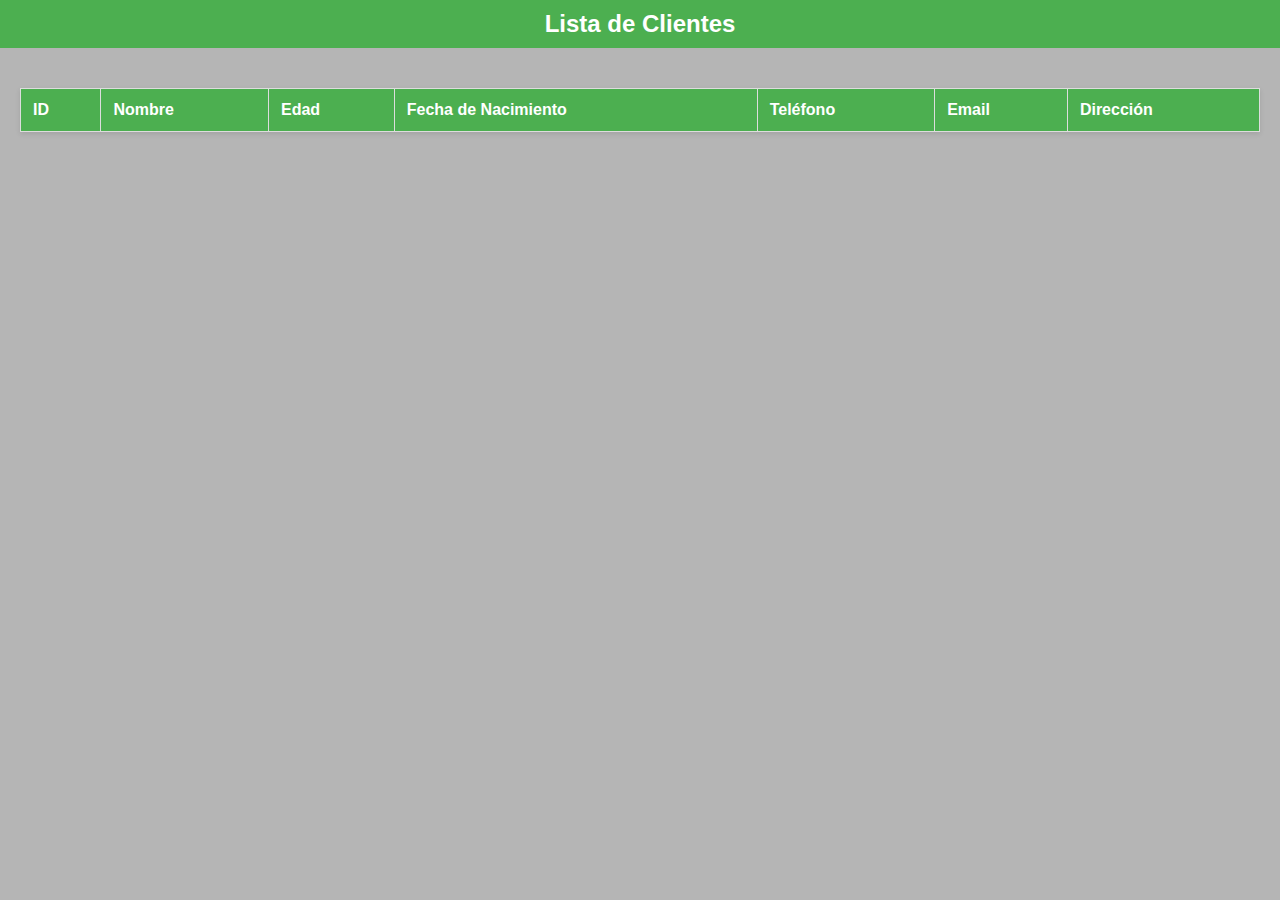
==== WebClientes/index.html @ a3fb0520 "first commit" ====
<!DOCTYPE html>
<html lang="en">
<head>
    <meta charset="UTF-8">
    <meta name="viewport" content="width=device-width, initial-scale=1.0">
    <title>Lista de Clientes</title>
    <link rel="stylesheet" href="style.css">
</head>
<body>
    <header>
        <h1>Lista de Clientes</h1>
    </header>
    <main>
        <table>
            <thead>
                <tr>
                    <th>ID</th>
                    <th>Nombre</th>
                    <th>Edad</th>
                    <th>Fecha de Nacimiento</th>
                    <th>Teléfono</th>
                    <th>Email</th>
                    <th>Dirección</th>
                </tr>
            </thead>
            <tbody> 
            </tbody>
        </table>
    </main>
        
    <script src="app.js"></script>
</body>
</html>
---- WebClientes/style.css ----
* {
    margin: 0;
    padding: 0;
    box-sizing: border-box;
}

body {
    font-family: Arial, sans-serif;
    background-color: #b5b5b5;
    color: #333;
}

header {
    background-color: #4CAF50;
    color: #fff;
    padding: 10px 0;
    text-align: center;
}

h1 {
    font-size: 24px;
    margin: 0;
}

main {
    padding: 20px;
}

table {
    width: 100%;
    border-collapse: collapse;
    margin: 20px 0;
    background-color: #fff;
    box-shadow: 0 2px 5px rgba(0, 0, 0, 0.1);
}

th, .cajas {
    padding: 12px;
    text-align: left;
    border: 1px solid #ddd;
}

thead {
    background-color: #4CAF50;
    color: white;
}

th {
    font-weight: bold;
}

tr:nth-child(even) {
    background-color: #f9f9f9;
}

tr:hover {
    background-color: #f1f1f1;
}

tfoot {
    background-color: #f2f2f2;
    font-weight: bold;
}

tfoot td {
    border-top: 2px solid #ddd;
}
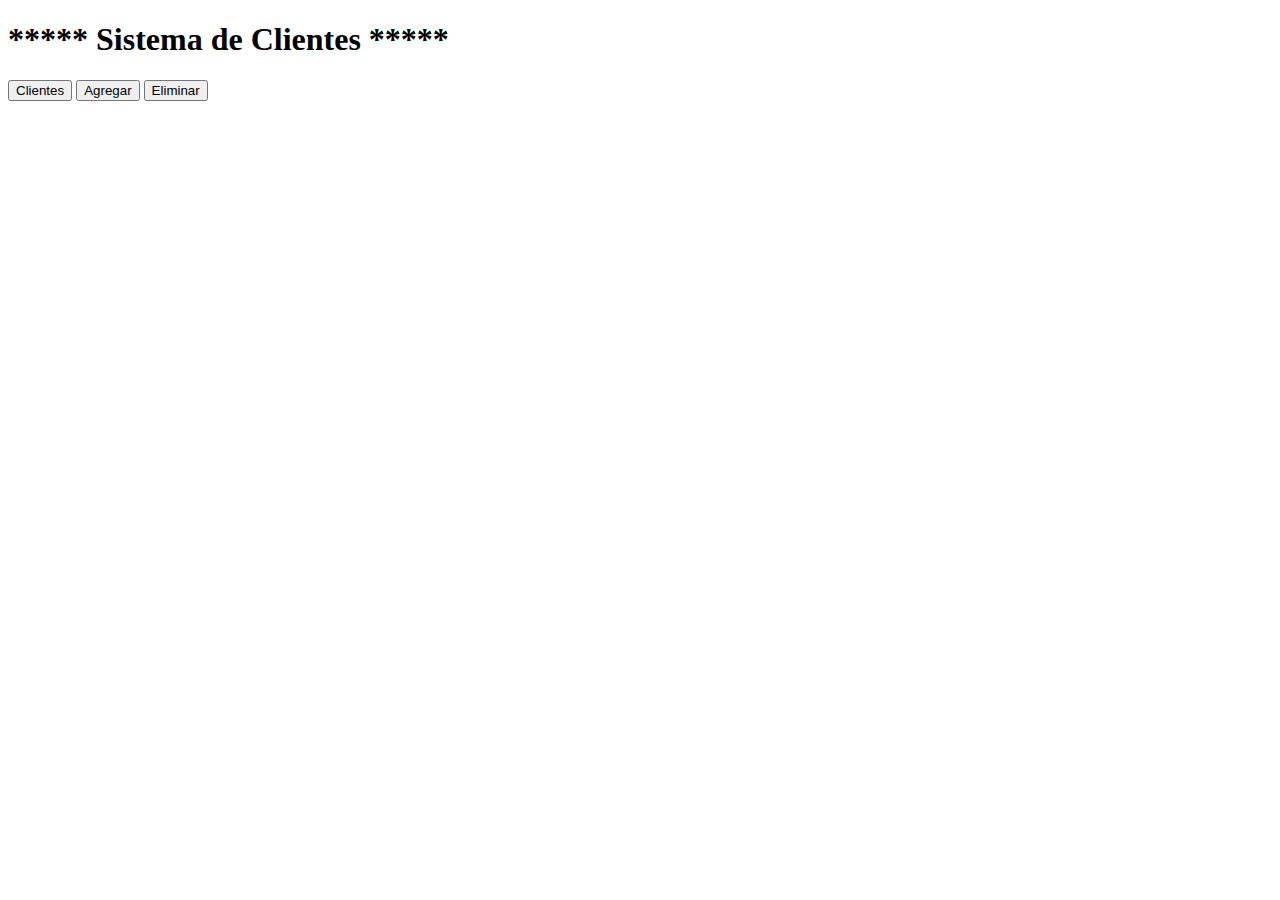
==== commit f83c2bee: "actualizado" ====
--- a/WebClientes/index.html
+++ b/WebClientes/index.html
@@ -3,31 +3,17 @@
 <head>
     <meta charset="UTF-8">
     <meta name="viewport" content="width=device-width, initial-scale=1.0">
-    <title>Lista de Clientes</title>
-    <link rel="stylesheet" href="style.css">
+    <title>Sistema de Clientes</title>
 </head>
 <body>
-    <header>
-        <h1>Lista de Clientes</h1>
-    </header>
-    <main>
-        <table>
-            <thead>
-                <tr>
-                    <th>ID</th>
-                    <th>Nombre</th>
-                    <th>Edad</th>
-                    <th>Fecha de Nacimiento</th>
-                    <th>Teléfono</th>
-                    <th>Email</th>
-                    <th>Dirección</th>
-                </tr>
-            </thead>
-            <tbody> 
-            </tbody>
-        </table>
-    </main>
-        
-    <script src="app.js"></script>
+
+    <h1>***** Sistema de Clientes *****</h1>
+    
+
+    <div>
+        <a href="getMap.html"><button>Clientes</button></a>
+        <a href="postMap.html"><button>Agregar</button></a>
+        <a href="delete.html"><button>Eliminar</button></a>
+    </div>
 </body>
-</html>
+</html>